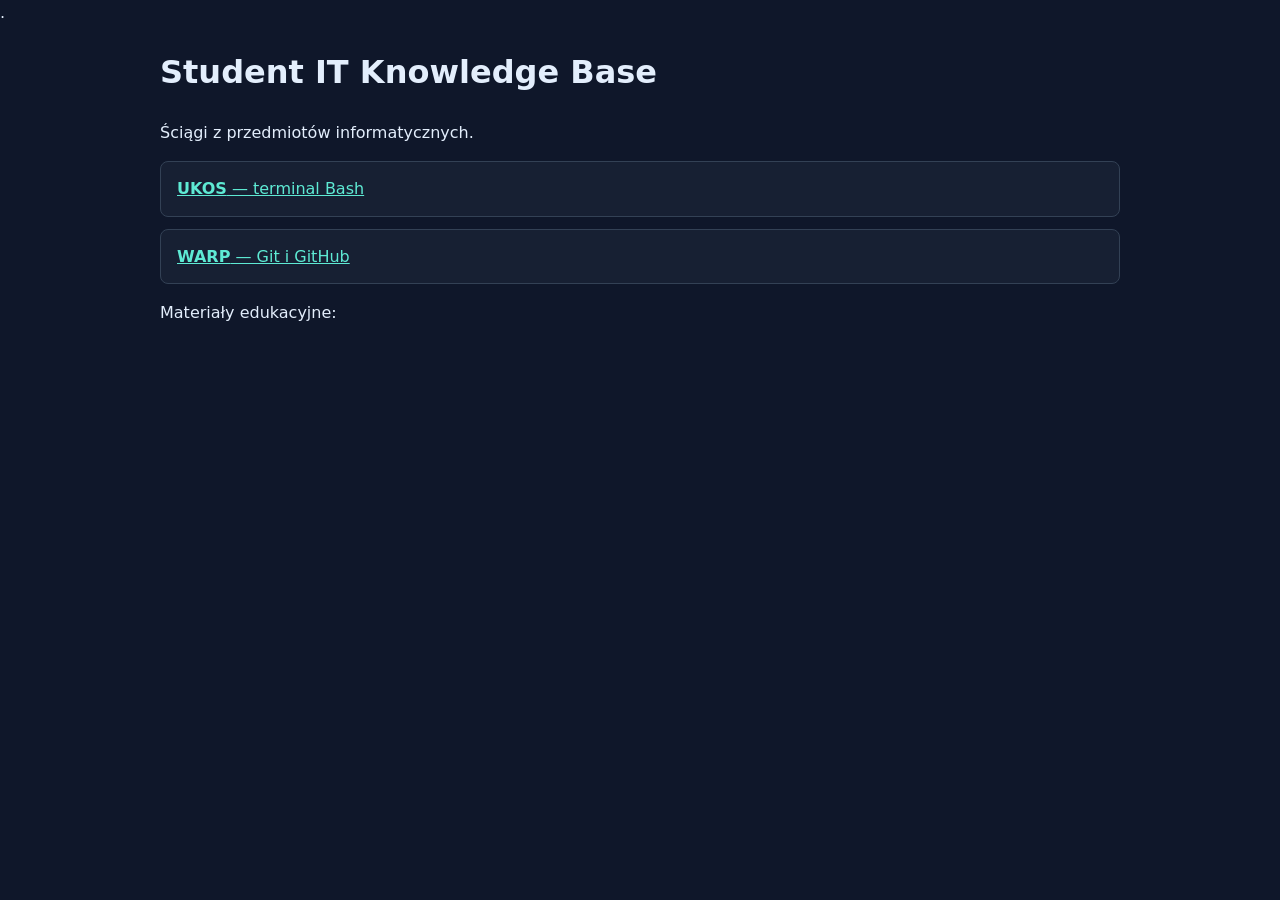
==== index.html @ acc79f51 "html" ====
<html lang="pl"><head>
  <meta charset="utf-8">
  <meta name="viewport" content="width=device-width, initial-scale=1">
  <title>Student IT Knowledge Base</title>
<link rel="stylesheet" href="styles.css"></head>
    <body>.

  <header>
    <h1>Student IT Knowledge Base</h1>
  </header>
  <main>
    <p>Ściągi z przedmiotów informatycznych.</p>
   
    <ul class="topic-list">
 <a href = bash.html> <li><strong>UKOS</strong> — terminal Bash</li></a>
  <a href="git.html"><li><strong>WARP</strong> — Git i GitHub</li></a>

</ul>
  </main>
  <footer>
    <p>Materiały edukacyjne:</p>

  </footer>

</body></html>
---- styles.css ----
:root {
  --page: #0f172a;
  --surface: #172033;
  --text: #e3eefc;
  --muted: #a8b3c7;
  --accent: #5eead4;
  --line: #334155;
}

* { box-sizing: border-box; }

body {
  margin: 0;
  color: var(--text);
  background: var(--page);
  font-family: system-ui, sans-serif;
  line-height: 1.6;
}
.info-note {
  padding: 16px;
  border-left: 4px solid var(--accent);
  border-radius: 0 8px 8px 0;
  background: var(--surface);
}
.topic-list {
  display: grid;
  gap: 12px;
  padding: 0;
  list-style: none;
}
.table-scroll { overflow-x: auto; }

.command-table {
  width: 100%;
  border-collapse: collapse;
  background: var(--surface);
}

.command-table caption {
  margin-bottom: 10px;
  text-align: left;
  font-weight: 700;
}

.command-table th,
.command-table td {
  padding: 12px 16px;
  border-bottom: 1px solid var(--line);
  text-align: left;
}

.command-table th { color: var(--accent); }

.topic-list li {
  padding: 14px 16px;
  border: 1px solid var(--line);
  border-radius: 8px;
  background: var(--surface);
}
header, main, footer {
    .topic-list {
  display: grid;
  gap: 12px;
  padding: 0;
  list-style: none;
}

  width: min(100% - 32px, 960px);
  margin-inline: auto;
}

a { color: var(--accent); }

a:focus-visible {
  outline: 3px solid var(--accent);
  outline-offset: 3px;
}
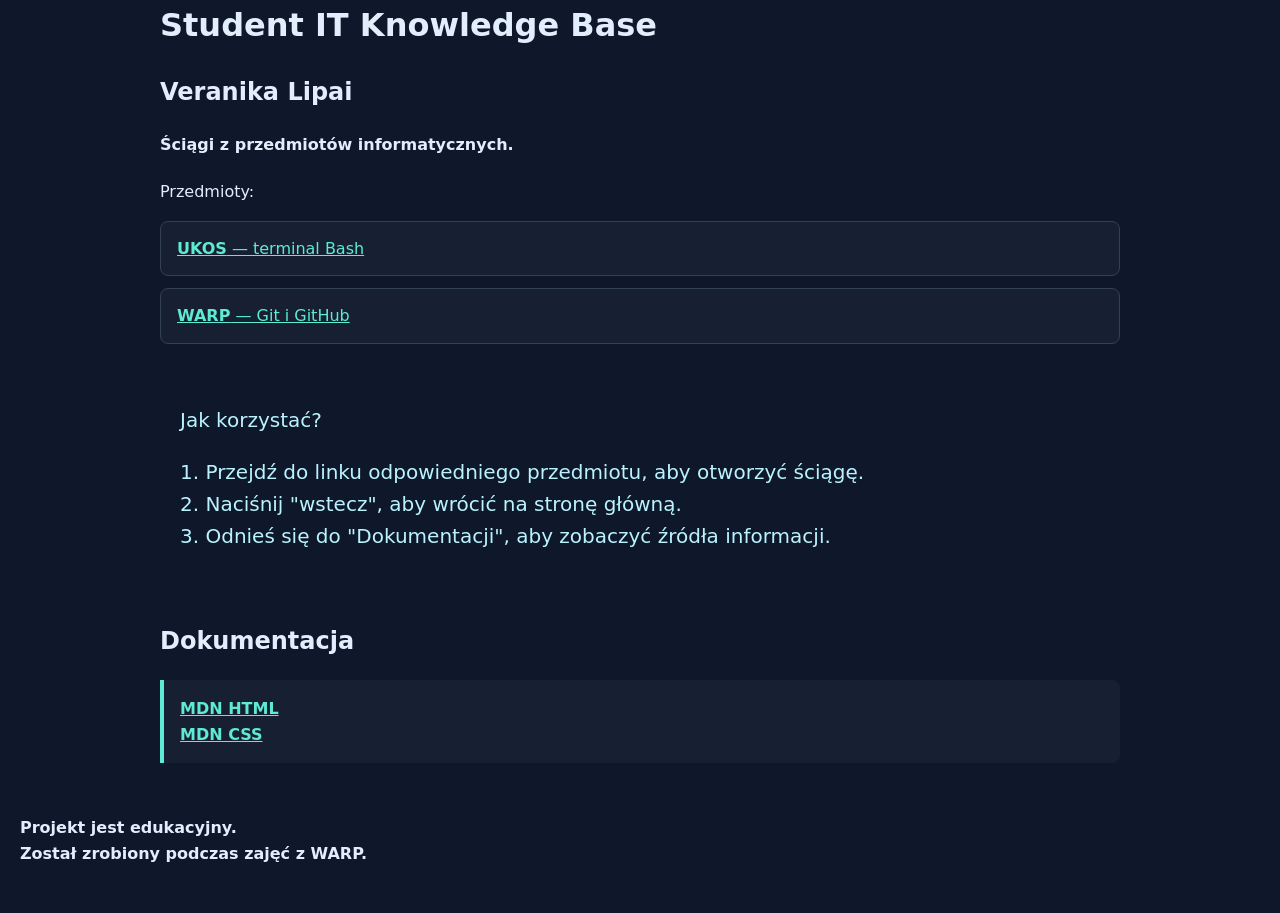
==== commit c9a21ff7: "feat: add styled HTML home page" ====
--- a/index.html
+++ b/index.html
@@ -3,22 +3,36 @@
   <meta name="viewport" content="width=device-width, initial-scale=1">
   <title>Student IT Knowledge Base</title>
 <link rel="stylesheet" href="styles.css"></head>
-    <body>.
+    <body>
 
   <header>
     <h1>Student IT Knowledge Base</h1>
+    <h2>Veranika Lipai</h2>
   </header>
   <main>
-    <p>Ściągi z przedmiotów informatycznych.</p>
-   
-    <ul class="topic-list">
- <a href = bash.html> <li><strong>UKOS</strong> — terminal Bash</li></a>
-  <a href="git.html"><li><strong>WARP</strong> — Git i GitHub</li></a>
-
+    <h4>Ściągi z przedmiotów informatycznych.</h4>
+    <p>Przedmioty: </p>
+   <ul class="topic-list">
+ <a href = pages/bash.html  > <li><strong>UKOS</strong> — terminal Bash</li></a>
+  <a href="pages/git.html"><li><strong>WARP</strong> — Git i GitHub</li></a>
 </ul>
+<ul class="instruction">
+  <p>Jak korzystać?</p>
+  <p>
+    1. Przejdź do linku odpowiedniego przedmiotu, aby otworzyć ściągę.<br>
+    2. Naciśnij "wstecz", aby wrócić na stronę główną.<br>
+    3. Odnieś się do "Dokumentacji", aby zobaczyć źródła informacji.<br>
+  </p>
+</ul>
+<h2>Dokumentacja</h2>
+<p class="info-note">
+  <a href = https://developer.mozilla.org/en-US/docs/Web/HTML  > <strong> MDN HTML</a> <br>
+  <a href = https://developer.mozilla.org/en-US/docs/Web/CSS  > <strong> MDN CSS </a> 
+</p>
+  
   </main>
   <footer>
-    <p>Materiały edukacyjne:</p>
+    <p>Projekt jest edukacyjny.<br>Został zrobiony podczas zajęć z WARP.</p>
 
   </footer>
 
--- a/styles.css
+++ b/styles.css
@@ -5,6 +5,7 @@
   --muted: #a8b3c7;
   --accent: #5eead4;
   --line: #334155;
+  --title:#baf3ff; 
 }
 
 * { box-sizing: border-box; }
@@ -30,16 +31,24 @@
 }
 .table-scroll { overflow-x: auto; }
 
+.instruction{
+   font-size: 20px;
+   color: var(--title);
+   padding-left: 20px;
+    padding-top: 20px;
+    padding-bottom: 30px;
+}
 .command-table {
-  width: 100%;
+  margin: 0 auto;
+  width: 80%;
   border-collapse: collapse;
   background: var(--surface);
 }
 
 .command-table caption {
-  margin-bottom: 10px;
+  margin-bottom: 15px;
   text-align: left;
-  font-weight: 700;
+  font-weight: 800;
 }
 
 .command-table th,
@@ -56,18 +65,24 @@
   border: 1px solid var(--line);
   border-radius: 8px;
   background: var(--surface);
-}
-header, main, footer {
-    .topic-list {
+} 
+.topic-list {
   display: grid;
   gap: 12px;
   padding: 0;
   list-style: none;
 }
-
+header, main {
+   
   width: min(100% - 32px, 960px);
   margin-inline: auto;
 }
+footer {
+    padding-left: 20px;
+    padding-top: 20px;
+    padding-bottom: 30px; 
+}
+
 
 a { color: var(--accent); }
 
